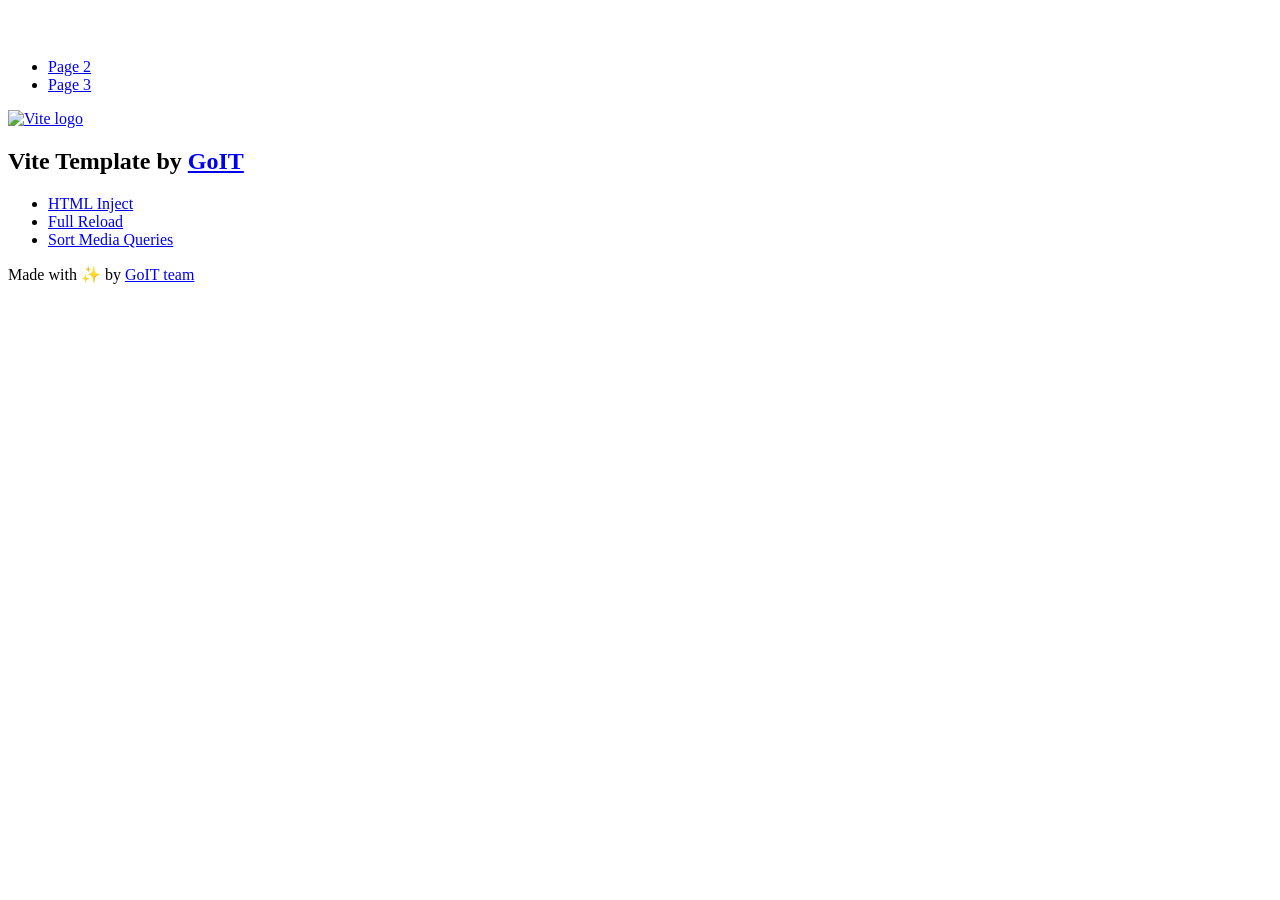
==== index.html @ d80be6e0 "Deploying to gh-pages from @ shmhsm/goit-js-hw-11@dd992cf6ced167f1672e3683ff276a4548a4f384 🚀" ====
<!DOCTYPE html>
<html lang="en">
  <head>
    <meta charset="UTF-8" />
    <link rel="icon" type="image/svg+xml" href="/goit-js-hw-11/favicon.svg" />
    <meta name="viewport" content="width=device-width, initial-scale=1.0" />
    <title>Vanilla App Template</title>
    <script type="module" crossorigin src="/goit-js-hw-11/index.js"></script>
    <link rel="stylesheet" crossorigin href="/goit-js-hw-11/assets/styles-DvPDDfy5.css">
  </head>
  <body>
    <header class="header">
  <div class="container">
    <nav class="nav">
      <a class="nav-logo" href="./index.html" aria-label="Site logo">
        <svg class="nav-logo-icon" width="100" height="30">
          <use href="/goit-js-hw-11/assets/sprite-E8vg0sBb.svg#logo"></use>
        </svg>
      </a>
      <ul class="nav-list">
        <li class="nav-item">
          <a class="nav-link {=$highlight-act}" href="./page-2.html">Page 2</a>
        </li>
        <li class="nav-item">
          <a class="nav-link {=$highlight-curr}" href="./page-3.html">Page 3</a>
        </li>
      </ul>
    </nav>
  </div>
</header>


    <main>
      <!-- Loads the specified .html file -->
      <section class="vite-promo">
  <div class="container">
    <div class="vite-promo-thumb">
      <a
        class="vite-promo-link"
        href="https://vitejs.dev/"
        target="_blank"
        rel="noopener noreferrer"
        aria-label="Link to Vite official website"
        title="Vite.js  build tool"
      >
        <!-- Path to images as from index.html file -->
        <img
          class="pic"
          src="/goit-js-hw-11/assets/vite-logo-9o_aqrTe.png"
          alt="Vite logo"
          width="640"
          height="640"
        />
      </a>
    </div>
    <h1 class="main-title">
      <span class="main-title-gradient">Vite</span>
      Template by
      <a
        class="main-title-link"
        href="https://github.com/goitacademy/vanilla-app-template"
        target="_blank"
        rel="noopener noreferrer"
      >
        GoIT
      </a>
    </h1>
  </div>
</section>

      <article class="badges">
  <div class="container">
    <ul class="badges-list">
      <li class="badges-item">
        <a
          class="badges-link"
          href="https://www.npmjs.com/package/vite-plugin-html-inject"
          target="_blank"
          rel="noopener noreferrer"
        >
          HTML Inject
        </a>
      </li>
      <li class="badges-item">
        <a
          class="badges-link"
          href="https://www.npmjs.com/package/vite-plugin-full-reload"
          target="_blank"
          rel="noopener noreferrer"
        >
          Full Reload
        </a>
      </li>
      <li class="badges-item">
        <a
          class="badges-link"
          href="https://www.npmjs.com/package/postcss-sort-media-queries"
          target="_blank"
          rel="noopener noreferrer"
        >
          Sort Media Queries
        </a>
      </li>
    </ul>
  </div>
</article>

    </main>

    <footer class="footer">
  <div class="container">
    <p class="footer-desc">
      Made with ✨ by
      <a
        class="footer-link"
        href="https://goit.global/ua/"
        target="_blank"
        rel="noopener noreferrer"
      >
        GoIT team
      </a>
    </p>
  </div>
</footer>


  </body>
</html>
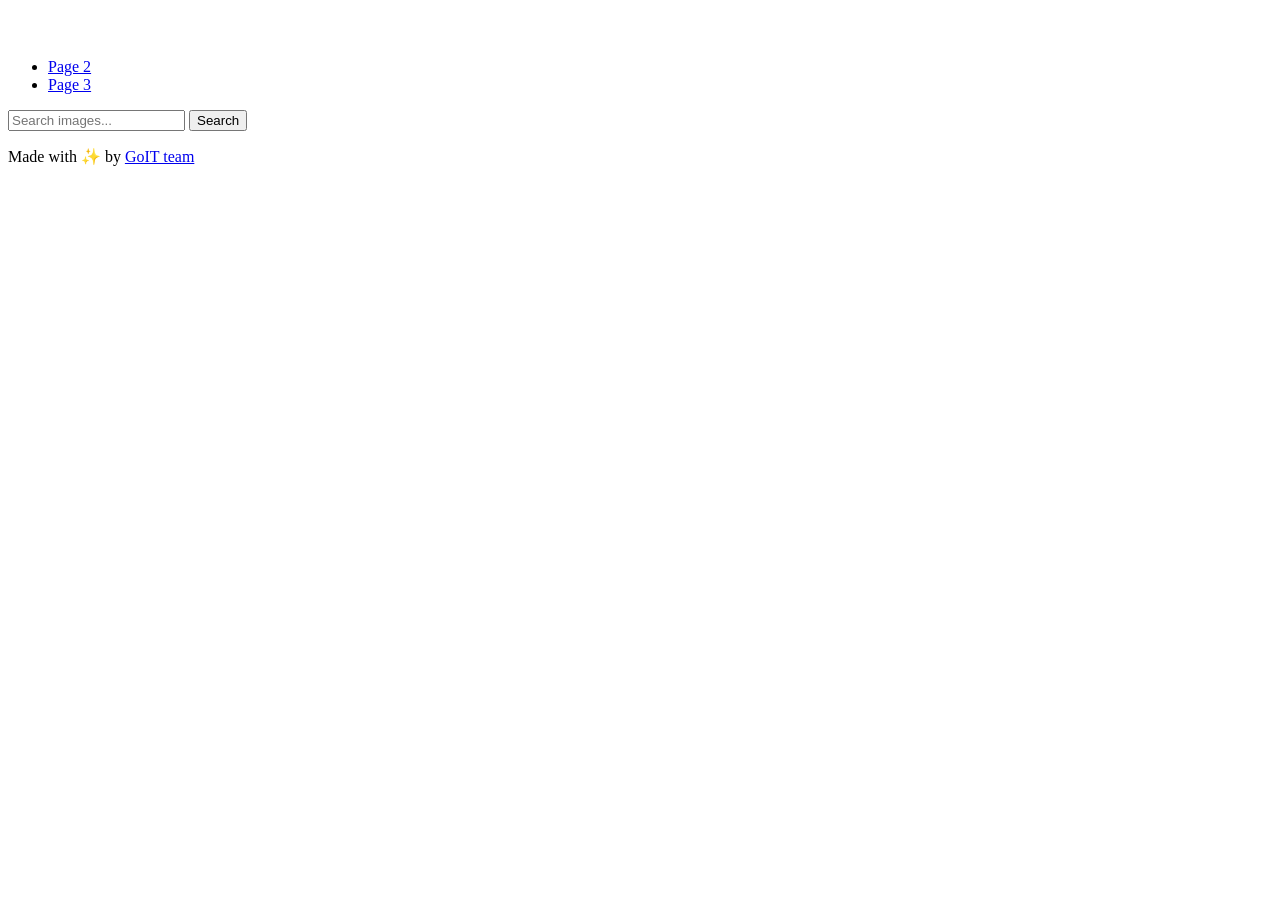
==== commit 3322c648: "Deploying to gh-pages from @ shmhsm/goit-js-hw-11@25f5248b74ca5b63539eadd5f035943007dff482 🚀" ====
--- a/index.html
+++ b/index.html
@@ -4,9 +4,10 @@
     <meta charset="UTF-8" />
     <link rel="icon" type="image/svg+xml" href="/goit-js-hw-11/favicon.svg" />
     <meta name="viewport" content="width=device-width, initial-scale=1.0" />
-    <title>Vanilla App Template</title>
+    <title>Image Search</title>
+    <link rel="stylesheet" href="../node_modules/css-loader/dist/css-loader.css" />
     <script type="module" crossorigin src="/goit-js-hw-11/index.js"></script>
-    <link rel="stylesheet" crossorigin href="/goit-js-hw-11/assets/styles-DvPDDfy5.css">
+    <link rel="stylesheet" crossorigin href="/goit-js-hw-11/assets/styles-CN1HH8EJ.css">
   </head>
   <body>
     <header class="header">
@@ -31,80 +32,23 @@
 
 
     <main>
-      <!-- Loads the specified .html file -->
-      <section class="vite-promo">
-  <div class="container">
-    <div class="vite-promo-thumb">
-      <a
-        class="vite-promo-link"
-        href="https://vitejs.dev/"
-        target="_blank"
-        rel="noopener noreferrer"
-        aria-label="Link to Vite official website"
-        title="Vite.js  build tool"
-      >
-        <!-- Path to images as from index.html file -->
-        <img
-          class="pic"
-          src="/goit-js-hw-11/assets/vite-logo-9o_aqrTe.png"
-          alt="Vite logo"
-          width="640"
-          height="640"
-        />
-      </a>
-    </div>
-    <h1 class="main-title">
-      <span class="main-title-gradient">Vite</span>
-      Template by
-      <a
-        class="main-title-link"
-        href="https://github.com/goitacademy/vanilla-app-template"
-        target="_blank"
-        rel="noopener noreferrer"
-      >
-        GoIT
-      </a>
-    </h1>
-  </div>
-</section>
+      <div class="container">
+        <form class="form">
+          <label>
+            <input
+              type="text"
+              name="search-text"
+              placeholder="Search images..."
+              required
+            />
+          </label>
+          <button type="submit">Search</button>
+        </form>
 
-      <article class="badges">
-  <div class="container">
-    <ul class="badges-list">
-      <li class="badges-item">
-        <a
-          class="badges-link"
-          href="https://www.npmjs.com/package/vite-plugin-html-inject"
-          target="_blank"
-          rel="noopener noreferrer"
-        >
-          HTML Inject
-        </a>
-      </li>
-      <li class="badges-item">
-        <a
-          class="badges-link"
-          href="https://www.npmjs.com/package/vite-plugin-full-reload"
-          target="_blank"
-          rel="noopener noreferrer"
-        >
-          Full Reload
-        </a>
-      </li>
-      <li class="badges-item">
-        <a
-          class="badges-link"
-          href="https://www.npmjs.com/package/postcss-sort-media-queries"
-          target="_blank"
-          rel="noopener noreferrer"
-        >
-          Sort Media Queries
-        </a>
-      </li>
-    </ul>
-  </div>
-</article>
+        <div id="loader" class="loader loader-default"></div>
 
+        <ul class="gallery"></ul>
+      </div>
     </main>
 
     <footer class="footer">
@@ -125,4 +69,4 @@
 
 
   </body>
-</html>
+</html>
